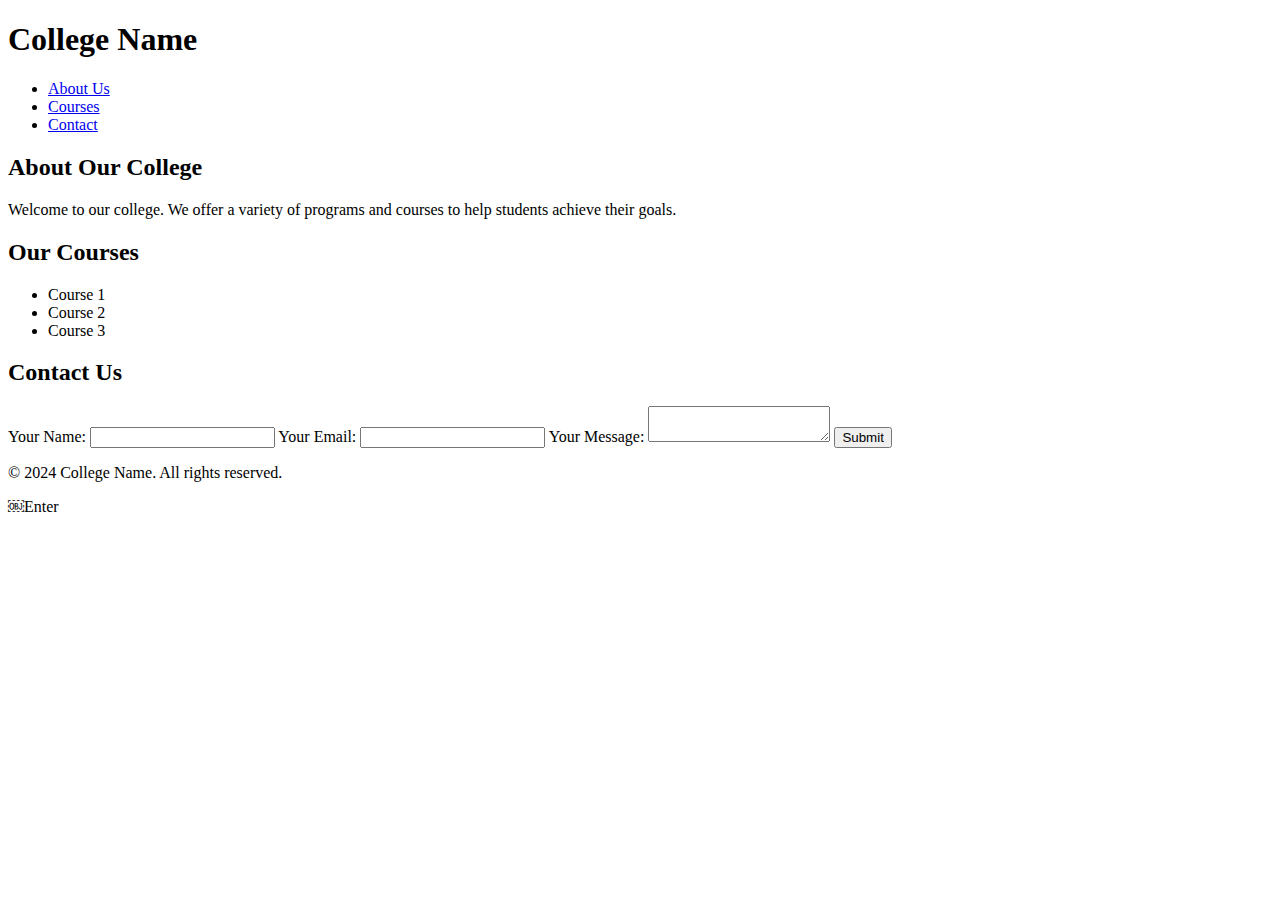
==== index.html @ 653b0bca "Create index.html" ====
<!DOCTYPE html>
<html lang="en">
<head>
    <meta charset="UTF-8">
    <meta name="viewport" content="width=device-width, initial-scale=1.0">
    <title>College Name</title>
    <link rel="stylesheet" href="styles.css">
</head>
<body>
    <header>
        <h1>College Name</h1>
        <nav>
            <ul>
                <li><a href="#about">About Us</a></li>
                <li><a href="#courses">Courses</a></li>
                <li><a href="#contact">Contact</a></li>
            </ul>
        </nav>
    </header>
    <section id="about">
        <h2>About Our College</h2>
        <p>Welcome to our college. We offer a variety of programs and courses to help students achieve their goals.</p>
    </section>
    <section id="courses">
        <h2>Our Courses</h2>
        <ul>
            <li>Course 1</li>
            <li>Course 2</li>
            <li>Course 3</li>
        </ul>
    </section>
    <section id="contact">
        <h2>Contact Us</h2>
        <form action="/submit-form" method="POST">
            <label for="name">Your Name:</label>
            <input type="text" id="name" name="name" required>
            
            <label for="email">Your Email:</label>
            <input type="email" id="email" name="email" required>
            
            <label for="message">Your Message:</label>
            <textarea id="message" name="message" required></textarea>
            
            <button type="submit">Submit</button>
        </form>
    </section>
    <footer>
        <p>© 2024 College Name. All rights reserved.</p>
    </footer>
</body>
</html>
￼Enter
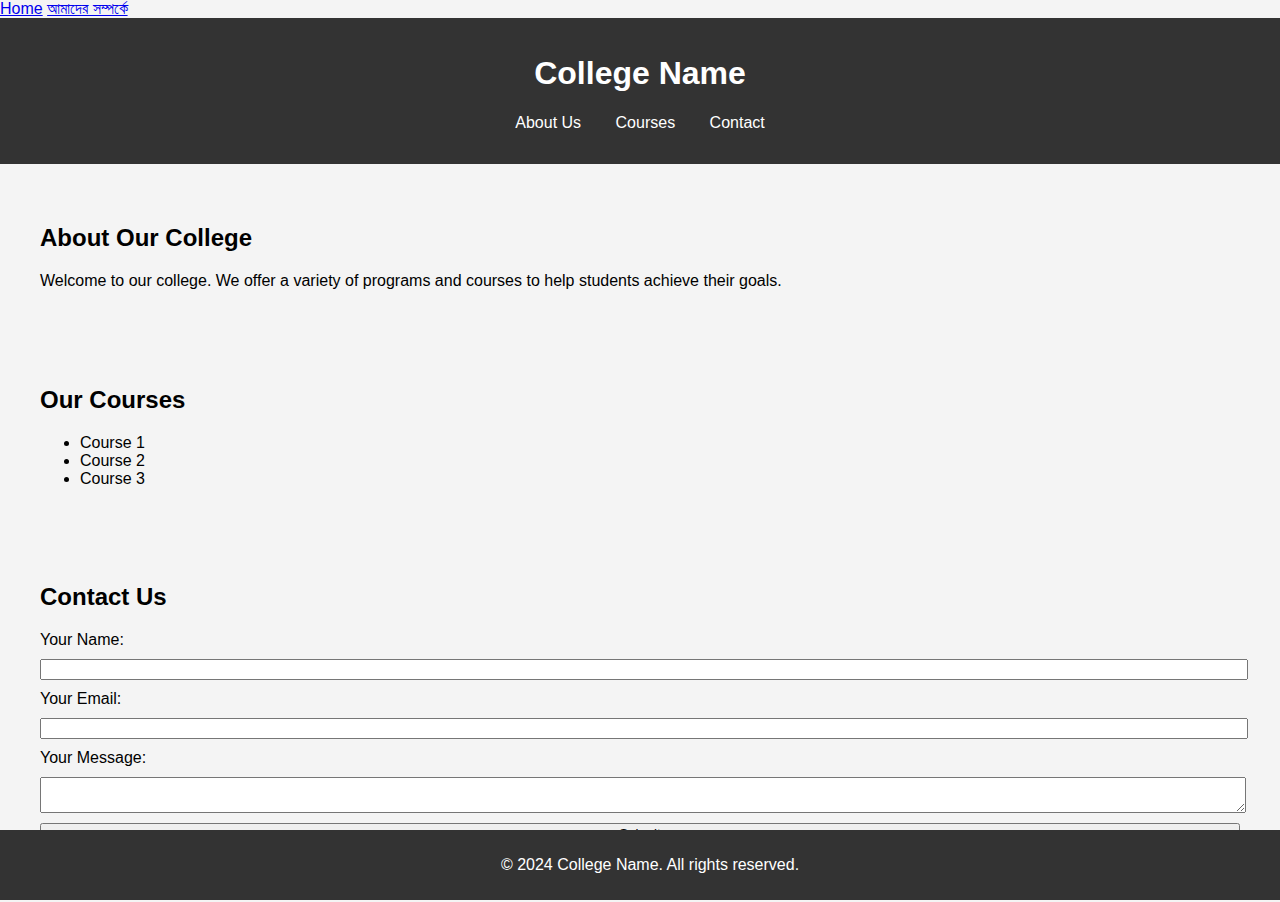
==== commit a7065ead: "Update index.html" ====
--- a/index.html
+++ b/index.html
@@ -1,5 +1,10 @@
 <!DOCTYPE html>
 <html lang="en">
+    <nav>
+    <a href="index.html">Home</a>
+    <a href="about.html">আমাদের সম্পর্কে</a>
+</nav>
+
 <head>
     <meta charset="UTF-8">
     <meta name="viewport" content="width=device-width, initial-scale=1.0">
--- a/styles.css
+++ b/styles.css
@@ -0,0 +1,53 @@
+body {
+    font-family: Arial, sans-serif;
+    margin: 0;
+    padding: 0;
+    background-color: #f4f4f4;
+}
+
+header {
+    background-color: #333;
+    color: white;
+    padding: 1rem;
+    text-align: center;
+}
+
+nav ul {
+    list-style: none;
+    padding: 0;
+}
+
+nav ul li {
+    display: inline;
+    margin: 0 15px;
+}
+
+nav ul li a {
+    color: white;
+    text-decoration: none;
+}
+
+section {
+    padding: 20px;
+    margin: 20px;
+}
+
+form {
+    display: flex;
+    flex-direction: column;
+}
+
+form label, form input, form textarea {
+    margin-bottom: 10px;
+    width: 100%;
+}
+
+footer {
+    background-color: #333;
+    color: white;
+    text-align: center;
+    padding: 10px;
+    position: fixed;
+    bottom: 0;
+    width: 100%;
+}
